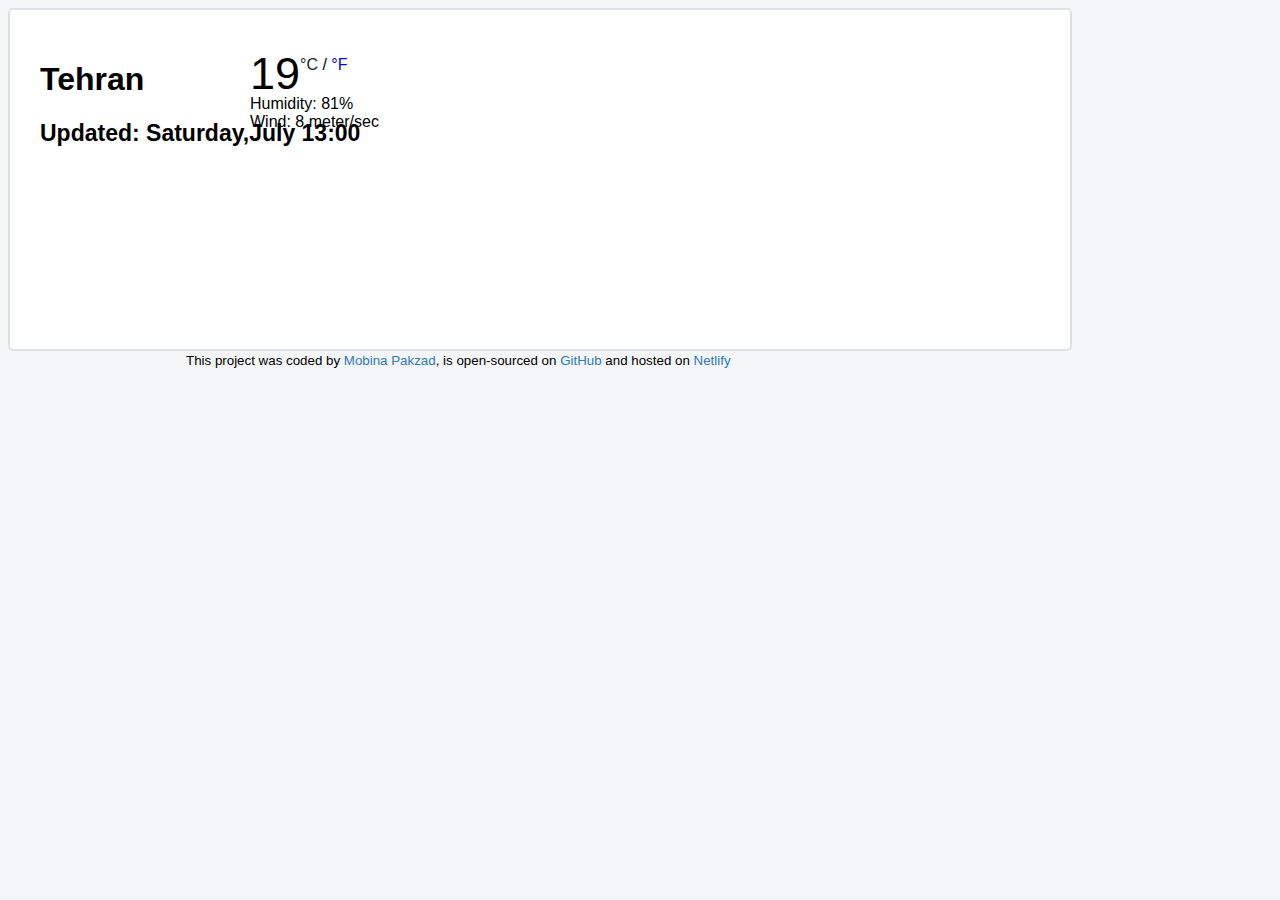
==== index.html @ 50d74410 "Changed html file name" ====
<!DOCTYPE html>
<html lang="en">
  <head>
    <meta charset="UTF-8" />
    <meta name="viewport" content="width=device-width, initial-scale=1.0" />
    <title>Weather app</title>
    <link
      href="https://cdn.jsdelivr.net/npm/bootstrap@5.3.1/dist/css/bootstrap.min.css"
      rel="stylesheet"
      integrity="sha384-4bw+/aepP/YC94hEpVNVgiZdgIC5+VKNBQNGCHeKRQN+PtmoHDEXuppvnDJzQIu9"
      crossorigin="anonymous"
    />
    <link rel="stylesheet" href="src/weather.css" />
    <script src="https://cdn.jsdelivr.net/npm/axios@1.1.2/dist/axios.min.js"></script>
  </head>
  <body>
    <div class="container">
      <div>
        <h1 id="city">Tehran</h1>
        <h2>Updated: <span id="date">Tue,January24 23:59</span></h2>
        <h3></h3>
        <div class="card" style="width: 18rem">
          <img src="" class="card-img-top" alt="" id="icon" />
          <div class="card-body"></div>
        </div>
        <ul>
          <li>
            <span id="tempreature">19</span
            ><span class="units"
              ><a href="#" id="celsiusLink" class="active">°C</a> /
              <a href="#" id="fahrenhietLink">°F</a></span
            >
          </li>
          <li class="description">Humidity: <span id="humidity">81</span>%</li>
          <li class="description">Wind: <span id="wind">8</span> meter/sec</li>
        </ul>
        <form id="search-form">
          <div class="row">
            <div class="col-9">
              <input
                id="search-city"
                type="search"
                placeholder="Search a city"
                class="form-control"
              />
            </div>
            <div class="col-3">
              <input
                type="submit"
                value="search"
                class="form-control btn btn-primary"
              />
            </div>
          </div>
        </form>
        <div id="forecast"></div>
      </div>
    </div>
    <small
      >This project was coded by <span class="small">Mobina Pakzad</span>, is
      open-sourced on
      <a
        href="https://github.com/MobinaPakzad/Weather-App-Project"
        target="_blank"
        class="small"
        >GitHub</a
      >
      and hosted on <a href="#" target="_blank" class="small">Netlify</a></small
    >
  </body>
  <script src="src/weather.js"></script>
</html>
---- src/weather.css ----
body {
  background-color: #f4f5f6;
  font-family: Arial, Helvetica, sans-serif;
}
.container {
  padding: 30px;
  padding-bottom: 0;
  border: 2px solid #dee2e6;
  border-radius: 5px;
  background-color: #fff;
  max-width: 1000px;
}
h2 {
  font-size: 23px;
}
h3 {
  font-size: 22px;
}
#icon {
  max-width: 135px;
  position: relative;
  bottom: 2px;
}
ul {
  list-style: none;
  position: relative;
  bottom: 155px;
  left: 170px;
}
#tempreature {
  font-size: 45px;
}
.units {
  position: relative;
  bottom: 19px;
}
a {
  text-decoration: none;
}
.active {
  color: #212529;

  cursor: default;
}
.active:hover {
  text-decoration: none;
}
.description {
  position: relative;
  bottom: 5px;
}
form {
  position: relative;
  max-width: 350px;
  bottom: 426px;
  left: 500px;
}

.card {
  border-color: #fff;
}
#forecast {
  position: relative;
  bottom: 90px;
}
.card-title {
  text-align: center;
}
.card-text {
  text-align: center;
}
#minimum {
  color: #2e79ba;
}
.forecast-icon {
  display: block;
  margin: 0 auto;
}
small {
  margin-left: 178px;
}
.small {
  color: #2e79ba;
}
.small:hover {
  text-decoration: underline;
}
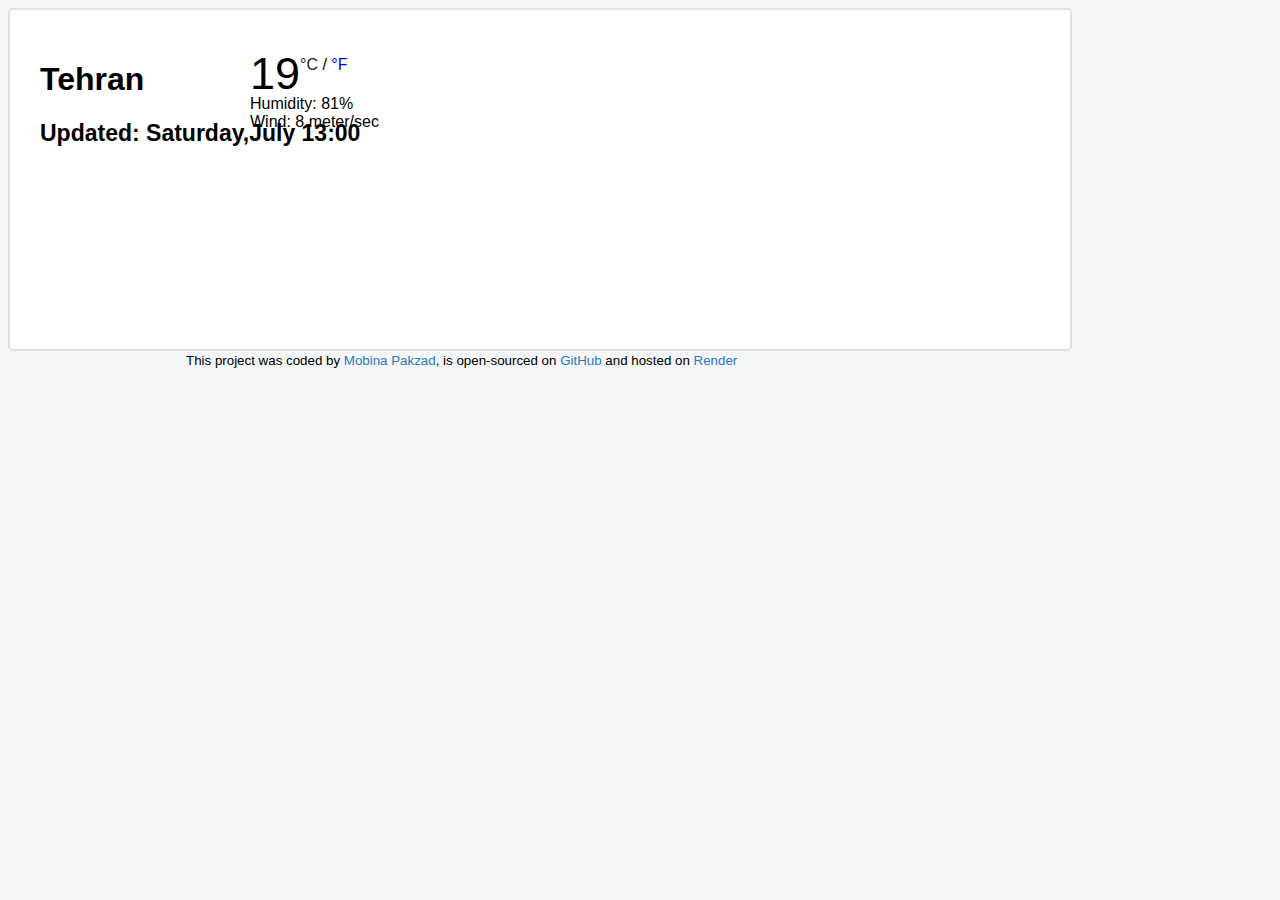
==== commit 9d8b42e8: "Changed host" ====
--- a/index.html
+++ b/index.html
@@ -65,7 +65,13 @@
         class="small"
         >GitHub</a
       >
-      and hosted on <a href="#" target="_blank" class="small">Netlify</a></small
+      and hosted on
+      <a
+        href="https://weather-app-project-ruaq.onrender.com/"
+        target="_blank"
+        class="small"
+        >Render</a
+      ></small
     >
   </body>
   <script src="src/weather.js"></script>
